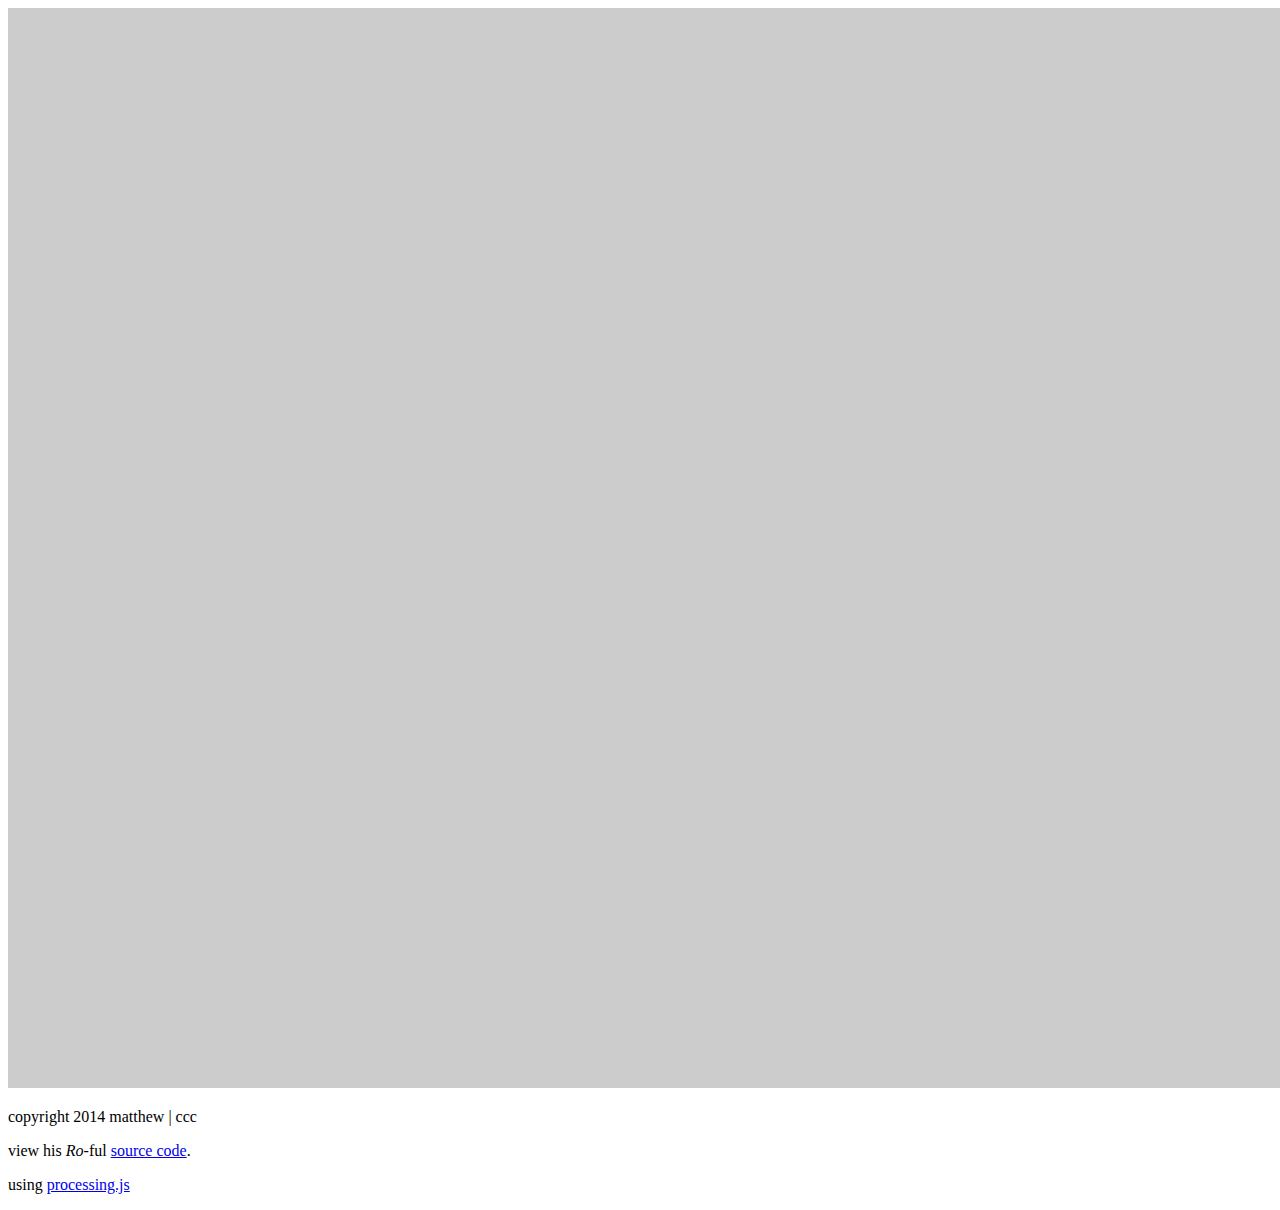
==== projs/01_logo_htmls/matthewsbe/matthewsbe.html @ 380c0e19 "yeah matthewsbe test" ====
<!DOCTYPE html>
<html>
    <head>
        <title>01 logo | matthew | ccc</title>
        <style type="text/css">
        </style>

        <script src="processing.min.js"></script>
    </head>

    <body>
        <canvas data-processing-sources="logovis.pde" width="1920" height="1080"></canvas>
        <p>copyright 2014 matthew | ccc</p>
        <p>view his <i>Ro</i>-ful <a href="logovis.pde">source code</a>.</p>
        <p>using <a href="http://processingjs.org/">processing.js</a></p>
    </body>
</html>
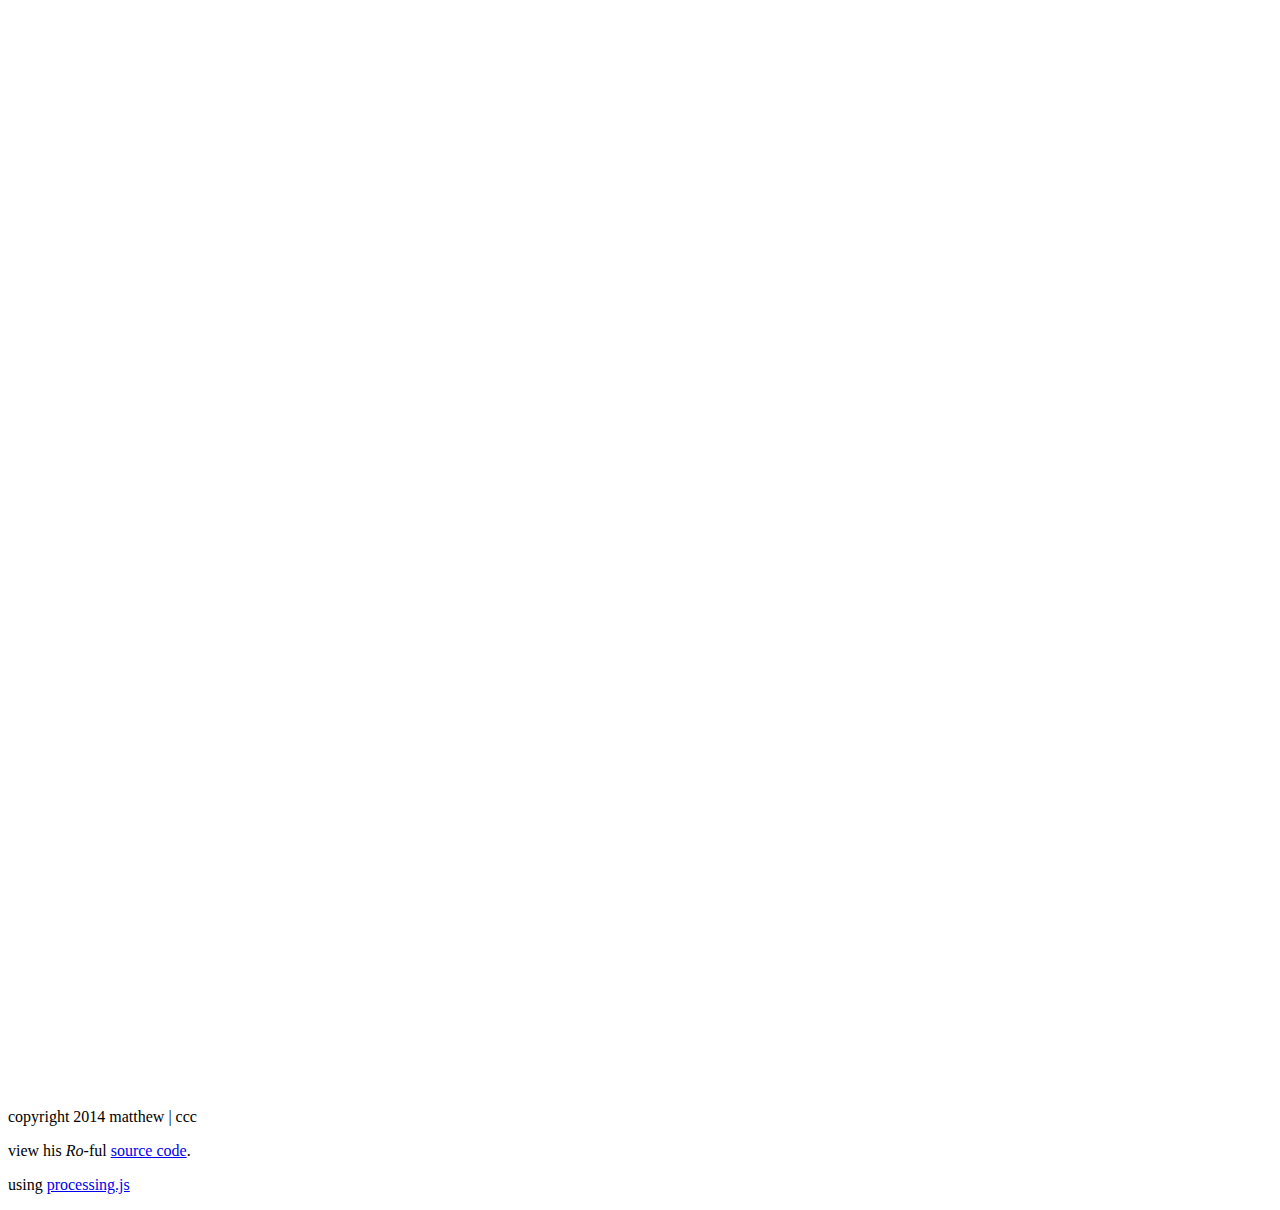
==== commit 22006a96: "more fixes" ====
--- a/projs/01_logo_htmls/matthewsbe/matthewsbe.html
+++ b/projs/01_logo_htmls/matthewsbe/matthewsbe.html
@@ -5,7 +5,7 @@
         <style type="text/css">
         </style>
 
-        <script src="processing.min.js"></script>
+        <script src="processing.js"></script>
     </head>
 
     <body>
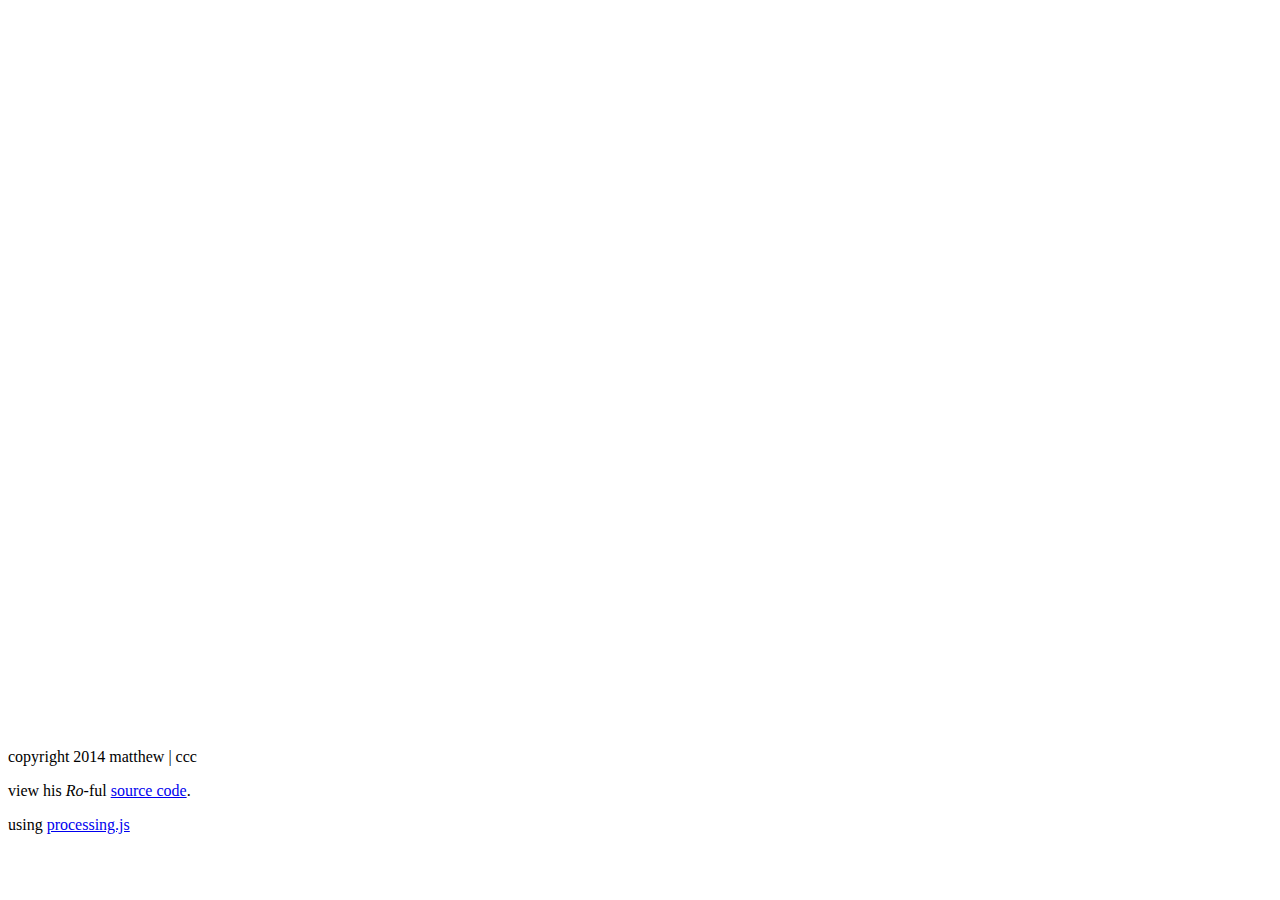
==== commit bc1925eb: "last fixes" ====
--- a/projs/01_logo_htmls/matthewsbe/matthewsbe.html
+++ b/projs/01_logo_htmls/matthewsbe/matthewsbe.html
@@ -9,7 +9,7 @@
     </head>
 
     <body>
-        <canvas data-processing-sources="logovis.pde" width="1920" height="1080"></canvas>
+        <canvas data-processing-sources="logovis.pde" width="1280" height="720"></canvas>
         <p>copyright 2014 matthew | ccc</p>
         <p>view his <i>Ro</i>-ful <a href="logovis.pde">source code</a>.</p>
         <p>using <a href="http://processingjs.org/">processing.js</a></p>
